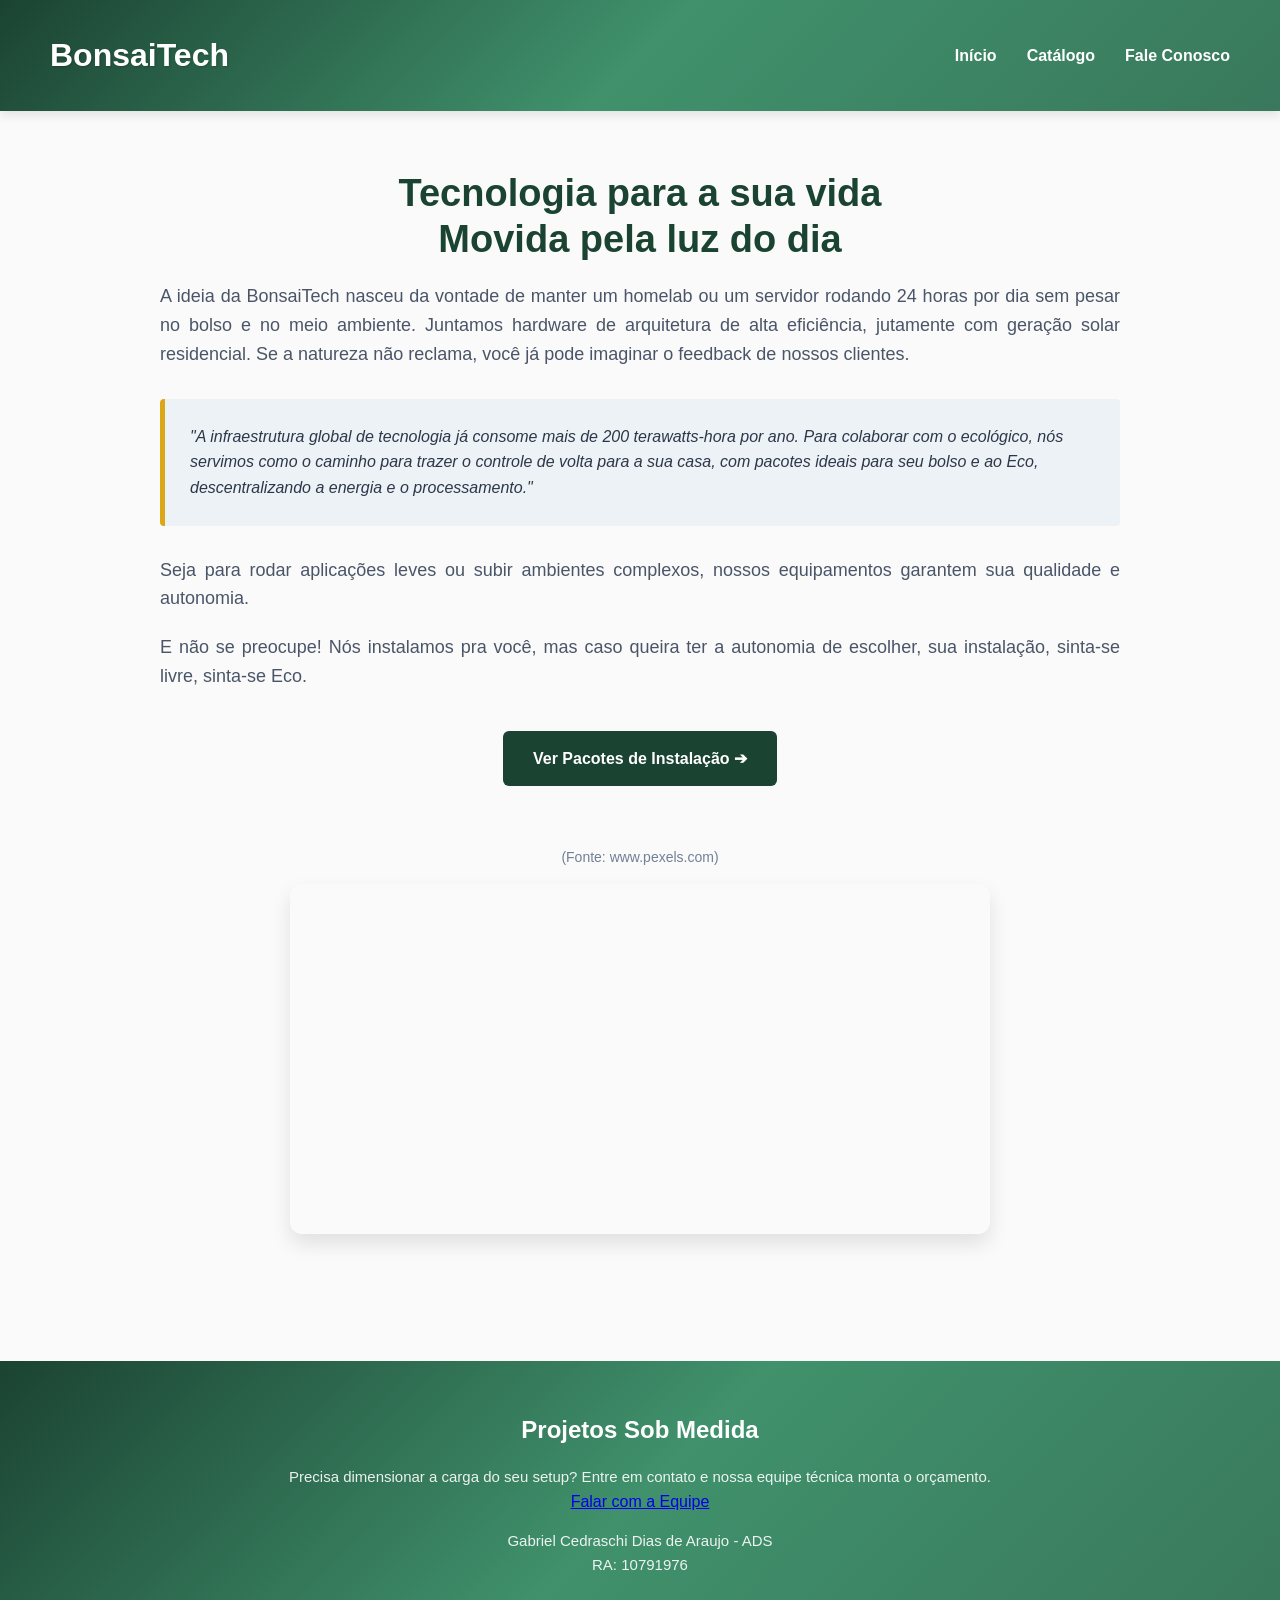
==== index.html @ f5b65dc0 "Add files via upload" ====
<!DOCTYPE html>
<html lang="pt-BR">
<head>
  <meta charset="UTF-8">
  <meta name="viewport" content="width=device-width, initial-scale=1.0">
  <title>BonsaiTech - Infraestrutura Sustentável</title>
  <style>
    * { margin: 0; padding: 0; box-sizing: border-box; font-family: 'Segoe UI', Tahoma, Geneva, Verdana, sans-serif; }
    body { background-color: #fafafa; color: #2d3748; line-height: 1.6; }

    .gradient-bg {
      background: linear-gradient(135deg, #1b4332 0%, #40916c 50%, #39785c 100%);
      color: white;
    }

    header { padding: 30px 50px; display: flex; justify-content: space-between; align-items: center; box-shadow: 0 4px 10px rgba(0,0,0,0.1); }
    header h1 { font-size: 32px; font-weight: 700; text-shadow: 1px 1px 2px rgba(0,0,0,0.2); }

    nav ul { list-style: none; display: flex; gap: 30px; }
    nav a { color: white; text-decoration: none; font-weight: 600; font-size: 16px; border-bottom: 2px solid transparent; transition: border 0.3s; }
    nav a:hover { border-bottom: 2px solid white; }

    main { padding: 60px 20px; text-align: center; max-width: 1000px; margin: 0 auto; }

    .storyTelling { margin-bottom: 50px; }
    .storyTelling h2 { font-size: 38px; color: #1b4332; margin-bottom: 20px; line-height: 1.2; }
    .storyTelling p { font-size: 18px; color: #4a5568; margin-bottom: 20px; text-align: justify; }

    .dadoImpacto { background-color: #edf2f7; padding: 25px; border-left: 5px solid #dba716; font-style: italic; color: #2d3748; margin: 30px 0; border-radius: 4px; text-align: left; }

    .btn-catalogo { display: inline-block; background-color: #1b4332; color: white; padding: 15px 30px; text-decoration: none; border-radius: 6px; font-weight: bold; margin-top: 20px; transition: background 0.3s; }
    .btn-catalogo:hover { background-color: #0f291e; }

    .midiaDestaque { margin-top: 60px; }

    video { width: 100%; max-width: 700px; border-radius: 12px; box-shadow: 0 10px 20px rgba(0,0,0,0.1); }

    footer { padding: 50px 20px; text-align: center; margin-top: 60px; }
    footer h3 { margin-bottom: 15px; font-size: 24px; }
    footer p { font-size: 15px; opacity: 0.9; }
  </style>
</head>
<body>

<header class="gradient-bg">
  <h1>BonsaiTech</h1>
  <nav>
    <ul>
      <li><a href="index.html">Início</a></li>
      <li><a href="produtos.html">Catálogo</a></li>
      <li><a href="#contato">Fale Conosco</a></li>
    </ul>
  </nav>
</header>

<main>
  <section class="storyTelling">
    <h2>Tecnologia para a sua vida<br>Movida pela luz do dia</h2>

    <p>A ideia da BonsaiTech nasceu da vontade de manter um homelab ou um servidor rodando 24 horas por dia sem pesar no bolso e no meio ambiente. Juntamos hardware de arquitetura de alta eficiência, jutamente com geração solar residencial. Se a natureza não reclama, você já pode imaginar o feedback de nossos clientes.</p>

    <div class="dadoImpacto">
      "A infraestrutura global de tecnologia já consome mais de 200 terawatts-hora por ano. Para colaborar com o ecológico, nós servimos como o caminho para trazer o controle de volta para a sua casa, com pacotes ideais para seu bolso e ao Eco, descentralizando a energia e o processamento."
    </div>

    <p>Seja para rodar aplicações leves ou subir ambientes complexos, nossos equipamentos garantem sua qualidade e autonomia.</p>
    <p>E não se preocupe! Nós instalamos pra você, mas caso queira ter a autonomia de escolher, sua instalação, sinta-se livre, sinta-se Eco.</p>

    <a href="produtos.html" class="btn-catalogo">Ver Pacotes de Instalação ➔</a>
  </section>

  <section class="midiaDestaque">
    <p style="margin-bottom: 15px; color: #718096; font-size: 14px;">(Fonte: www.pexels.com)</p>

    <video autoplay loop muted playsinline>
      <source src="videozinho-natura.mp4" type="video/mp4">
    </video>
  </section>
</main>

<!--Aqui deixei separado para a área de contato que iremos fazer depois nas próximas atividades-->

<footer id="contato" class="gradient-bg">
  <h3>Projetos Sob Medida</h3>
  <p>Precisa dimensionar a carga do seu setup? Entre em contato e nossa equipe técnica monta o orçamento.</p>

  <a href="contato.html" class="btn-contato-footer">Falar com a Equipe</a>

  <p style="margin-top: 15px;">Gabriel Cedraschi Dias de Araujo - ADS</p>
  <p> RA: 10791976</p>

</footer>

</body>
</html>

<!--Boa tarde, prof! As imagens que usei de referência são do site "pexels". Como é uma atividade no campo da educação, acredito que não haja problema, mas caso algum dia precise fazer deploy para concept e possa haver algum problema de autoriacom no projeto, posso remover sem problemas!-->
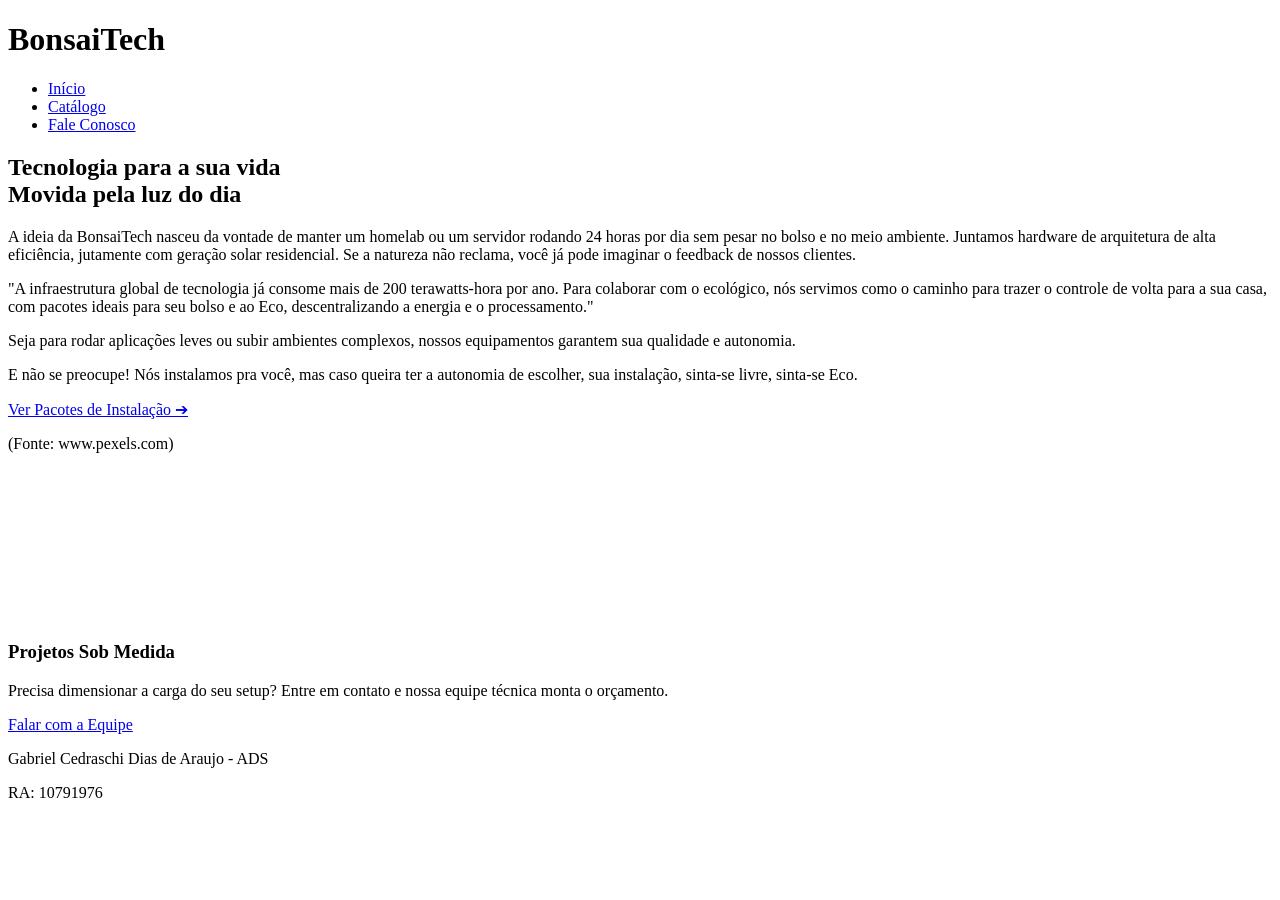
==== commit 46957bb1: "Update index.html" ====
--- a/index.html
+++ b/index.html
@@ -4,41 +4,7 @@
   <meta charset="UTF-8">
   <meta name="viewport" content="width=device-width, initial-scale=1.0">
   <title>BonsaiTech - Infraestrutura Sustentável</title>
-  <style>
-    * { margin: 0; padding: 0; box-sizing: border-box; font-family: 'Segoe UI', Tahoma, Geneva, Verdana, sans-serif; }
-    body { background-color: #fafafa; color: #2d3748; line-height: 1.6; }
-
-    .gradient-bg {
-      background: linear-gradient(135deg, #1b4332 0%, #40916c 50%, #39785c 100%);
-      color: white;
-    }
-
-    header { padding: 30px 50px; display: flex; justify-content: space-between; align-items: center; box-shadow: 0 4px 10px rgba(0,0,0,0.1); }
-    header h1 { font-size: 32px; font-weight: 700; text-shadow: 1px 1px 2px rgba(0,0,0,0.2); }
-
-    nav ul { list-style: none; display: flex; gap: 30px; }
-    nav a { color: white; text-decoration: none; font-weight: 600; font-size: 16px; border-bottom: 2px solid transparent; transition: border 0.3s; }
-    nav a:hover { border-bottom: 2px solid white; }
-
-    main { padding: 60px 20px; text-align: center; max-width: 1000px; margin: 0 auto; }
-
-    .storyTelling { margin-bottom: 50px; }
-    .storyTelling h2 { font-size: 38px; color: #1b4332; margin-bottom: 20px; line-height: 1.2; }
-    .storyTelling p { font-size: 18px; color: #4a5568; margin-bottom: 20px; text-align: justify; }
-
-    .dadoImpacto { background-color: #edf2f7; padding: 25px; border-left: 5px solid #dba716; font-style: italic; color: #2d3748; margin: 30px 0; border-radius: 4px; text-align: left; }
-
-    .btn-catalogo { display: inline-block; background-color: #1b4332; color: white; padding: 15px 30px; text-decoration: none; border-radius: 6px; font-weight: bold; margin-top: 20px; transition: background 0.3s; }
-    .btn-catalogo:hover { background-color: #0f291e; }
-
-    .midiaDestaque { margin-top: 60px; }
-
-    video { width: 100%; max-width: 700px; border-radius: 12px; box-shadow: 0 10px 20px rgba(0,0,0,0.1); }
-
-    footer { padding: 50px 20px; text-align: center; margin-top: 60px; }
-    footer h3 { margin-bottom: 15px; font-size: 24px; }
-    footer p { font-size: 15px; opacity: 0.9; }
-  </style>
+  <link rel="stylesheet" href="style.css">
 </head>
 <body>
 
@@ -48,7 +14,7 @@
     <ul>
       <li><a href="index.html">Início</a></li>
       <li><a href="produtos.html">Catálogo</a></li>
-      <li><a href="#contato">Fale Conosco</a></li>
+      <li><a href="contato.html">Fale Conosco</a></li>
     </ul>
   </nav>
 </header>
@@ -70,15 +36,12 @@
   </section>
 
   <section class="midiaDestaque">
-    <p style="margin-bottom: 15px; color: #718096; font-size: 14px;">(Fonte: www.pexels.com)</p>
-
+    <p class="fonte-video">(Fonte: www.pexels.com)</p>
     <video autoplay loop muted playsinline>
       <source src="videozinho-natura.mp4" type="video/mp4">
     </video>
   </section>
 </main>
-
-<!--Aqui deixei separado para a área de contato que iremos fazer depois nas próximas atividades-->
 
 <footer id="contato" class="gradient-bg">
   <h3>Projetos Sob Medida</h3>
@@ -86,12 +49,10 @@
 
   <a href="contato.html" class="btn-contato-footer">Falar com a Equipe</a>
 
-  <p style="margin-top: 15px;">Gabriel Cedraschi Dias de Araujo - ADS</p>
+  <p class="assinatura">Gabriel Cedraschi Dias de Araujo - ADS</p>
   <p> RA: 10791976</p>
-
 </footer>
 
+<!--Boa tarde, prof! As imagens que usei de referência são do site "pexels". Como é uma atividade no campo da educação, acredito que não haja problema, mas caso algum dia precise fazer deploy para concept e possa haver algum problema de autoriacom no projeto, posso remover sem problemas!-->
 </body>
 </html>
-
-<!--Boa tarde, prof! As imagens que usei de referência são do site "pexels". Como é uma atividade no campo da educação, acredito que não haja problema, mas caso algum dia precise fazer deploy para concept e possa haver algum problema de autoriacom no projeto, posso remover sem problemas!-->
